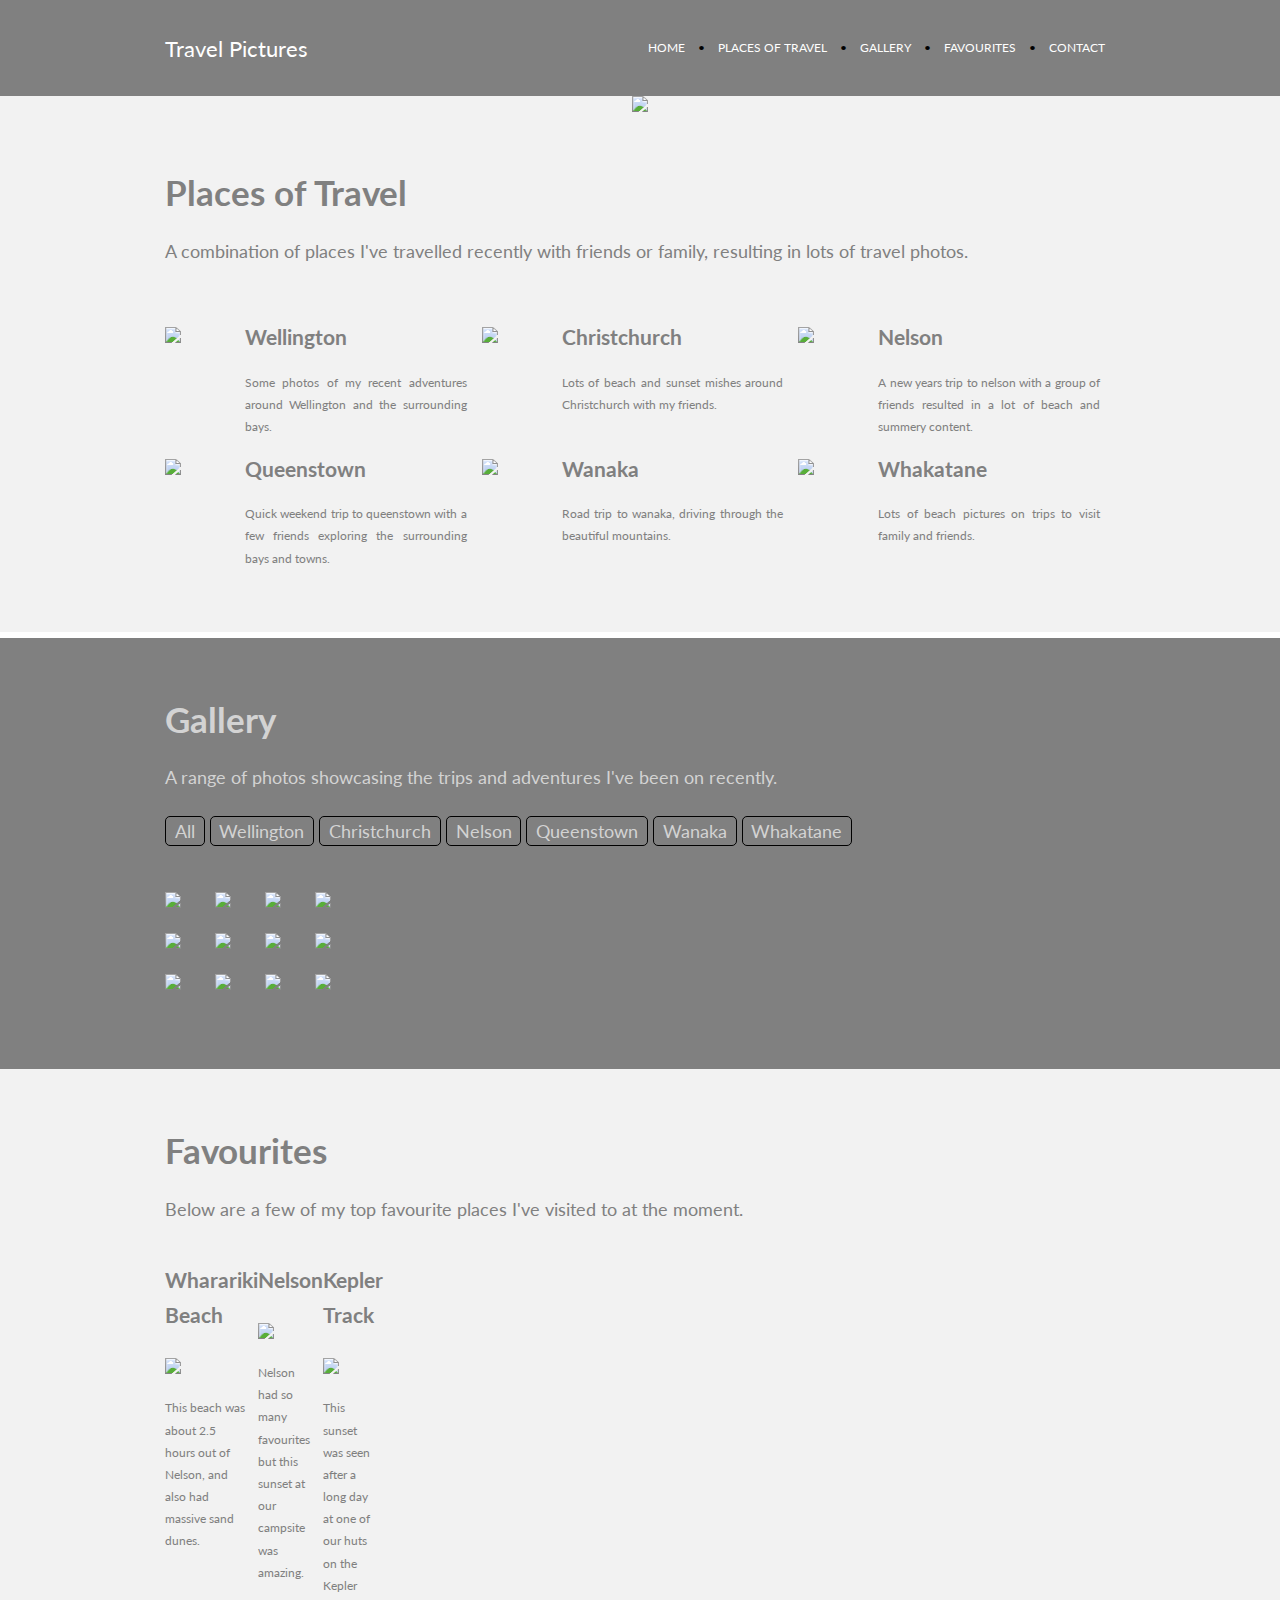
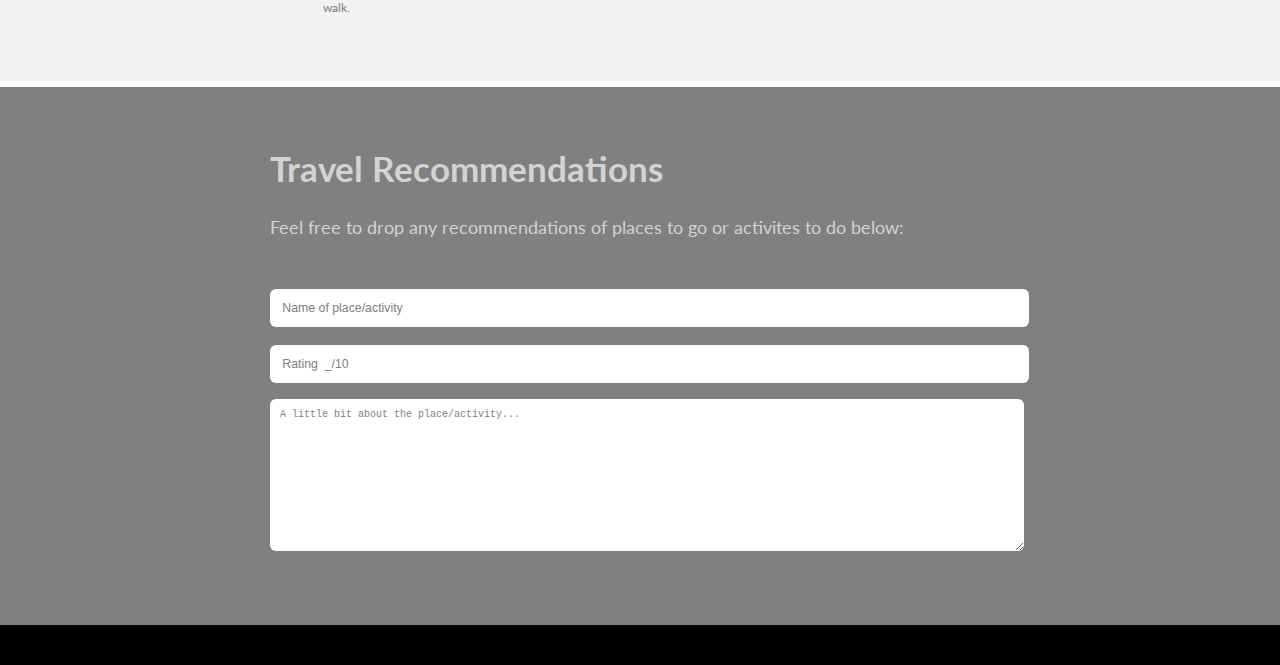
==== 289.101.05.solution/singolo/index.html @ 3888a102 "travel website" ====
<!DOCTYPE html>
 
<html lang="en">
 
<head>
    <meta charset="utf-8">
    <title>Tia</title>
    <meta name="description" content="A free template created by Marijan Petrovski" />
    <link rel="stylesheet" href="styles.css" />
    <meta name="viewport" content="width=device-width, initial-scale=1">
</head>
 
<body>
    
    <div class="header">
        
        <div class="nav">

            <div class="logo">
                Travel Pictures<span class="salmon"></span>
            </div>

            <div class="links">
                <a href="#">HOME</a>
                &bull;
                <a href="#">PLACES OF TRAVEL</a>
                &bull;
                <a href="#">GALLERY</a>
                &bull;
                <a href="#">FAVOURITES</a>
                &bull;
                <a href="#">CONTACT</a>
            </div>

        </div>
        
    </div>
    
    <div class="banner">
        <img src="img/banner1.jpg" />
    </div>
    
    <div id="services_container">
        <h1>Places of Travel</h1>
        <p>
            A combination of places I've travelled recently with friends or family, resulting in lots of travel photos. 
        </p>
        <div id="services">
            <div class="service">
                <div><img src="img/service-1.png" /></div>
                <div>
                    <h2>Wellington</h2>
                    <p>
                        Some photos of my recent adventures around Wellington and the surrounding bays.
                    </p>
                </div>
            </div>
            <div class="service">
                <div><img src="img/service-2.png" /></div>
                <div>
                    <h2>Christchurch</h2>
                    <p>
                        Lots of beach and sunset mishes around Christchurch with my friends.
                    </p>
                </div>
            </div>
            <div class="service">
                <div><img src="img/service-3.png" /></div>
                <div>
                    <h2>Nelson</h2>
                    <p>
                        A new years trip to nelson with a group of friends resulted in a lot of beach and summery content.
                    </p>
                </div>
            </div>
            <div class="service">
                <div><img src="img/service-4.png" /></div>
                <div>
                    <h2>Queenstown</h2>
                    <p>
                        Quick weekend trip to queenstown with a few friends exploring the surrounding bays and towns.
                    </p>
                </div>
            </div>
            <div class="service">
                <div><img src="img/service-5.png" /></div>
                <div>
                    <h2>Wanaka</h2>
                    <p>
                        Road trip to wanaka, driving through the beautiful mountains. 
                    </p>
                </div>
            </div>
            <div class="service">
                <div><img src="img/service-6.png" /></div>
                <div>
                    <h2>Whakatane</h2>
                    <p>
                        Lots of beach pictures on trips to visit family and friends. 
                    </p>
                </div>
            </div>
        </div>
    </div>
    
    <div id="portfolio">
        <div class="centered">
            <h1>Gallery</h1>
            <p>
                A range of photos showcasing the trips and adventures I've been on recently. 
            </p>
            <p>
                <a>All</a>
                <a>Wellington</a>
                <a>Christchurch</a>
                <a>Nelson</a>
                <a>Queenstown</a>
                <a>Wanaka</a>
                <a>Whakatane</a>
            </p>
            <div id="gallery">
                <div><img src="img/IMG-1981%20square.jpg" /></div>
                <div><img src="img/IMG-2752.JPG" /></div>
                <div><img src="img/IMG-2759.JPG" /></div>
                <div><img src="img/IMG-3443.JPG" /></div>
                <div><img src="img/IMG-3559.JPG" /></div>
                <div><img src="img/IMG-4010.jpg" /></div>
                <div><img src="img/IMG-5864.jpg" /></div>
                <div><img src="img/IMG-4011.jpg" /></div>
                <div><img src="img/IMG-4048.jpg" /></div>
                <div><img src="img/IMG-4224.jpg" /></div>
                <div><img src="img/IMG-5441.jpg" /></div>
                <div><img src="img/IMG-5879.jpg" /></div>
            </div>
        </div>
    </div>
    
    <div id="about">
        <div class="centered">
            <h1>Favourites</h1>
            <p>
                Below are a few of my top favourite places I've visited to at the moment.
            </p>
            <div id="profiles">
                <div class="staffmember">
                    <h2>Wharariki Beach</h2>
                    <img src="img/IMG-3907%20resized%202.jpg" />
                    
        
                    <p>
                        This beach was about 2.5 hours out of Nelson, and also had massive sand dunes.
                    </p>
                    
                </div>
                <div class="staffmember">
                    <h2>Nelson</h2>
                    <img src="img/IMG-3805.jpg" />
                    <p>
                        Nelson had so many favourites but this sunset at our campsite was amazing.
                    </p>
                   
                </div>
                <div class="staffmember">
                    <h2>Kepler Track</h2>
                    <img src="img/IMG-8888.JPG" />
                    <p>
                        This sunset was seen after a long day at one of our huts on the Kepler walk.
                    </p>
                    
                </div>
            </div>
        </div>
    </div>
    
    <div id="quote">
        <div class="centered">
            <h1>Travel Recommendations </h1>
            <p>
                Feel free to drop any recommendations of places to go or activites to do below: 
            </p>
            <form>
                <div>
                    <input type="text" value="Name of place/activity " />
                    <input type="text" value="Rating  _/10 " />
                    <textarea rows="12">A little bit about the place/activity...</textarea>
                </div>
               
            </form>
        </div>
    </div>
    
    <div id="footer">
        <div class="centered">
            
            
        </div>
    </div>
    
</body>
</html>
---- 289.101.05.solution/singolo/styles.css ----
@import url('https://fonts.googleapis.com/css?family=Lato');

d* {
    outline: 1px dotted lime;
}

body {
    background-color: #F2F2F2;
    margin: 0;
    font-family: 'Lato', sans-serif;
}

.header {
    background-color: gray;
    color: white;
    height: 90px;
    border-bottom: 6px solid gray;
}

.nav {
    display: grid;
    grid-template-columns: 200px auto;
    margin-left: auto;
    margin-right: auto;
    max-width: 950px;
}

.logo {
    margin-top: 35px;
    font-size: 1.4rem;
}

.links {
    margin-top: 40px;
    font-size: 0.75rem;
    text-align: right;
    color: black;
}

.links a {
    color: white;
    padding-left: 10px;
    padding-right: 10px;
    text-decoration: none;
}

.salmon {
    color: saddlebrown;
}

.banner {
    padding: 0;
    text-align: center;
}

.banner img {
    width: 100%;
}


/* our services section */

#services_container {
    background-color: #F2F2F2;
    color: gray;
    font-size: 1.1em;
    line-height: 2em;
    margin: auto;
    max-width: 950px;
}

#services_container h1 {
    font-weight: bold;
    margin-top: 60px;
}

#services {
    display: grid;
    grid-template-columns: 1fr 1fr 1fr;
    grid-template-rows: 1fr 1fr;
    margin-top: 50px;
    padding-bottom: 50px;
}

.service {
    display: grid;
    grid-template-columns: 80px auto;
    padding-right: 15px;
}

.service h2 {
    font-size: 1.2em;
    margin-top: 0;
}

.service p {
    font-size: 0.7em;
    line-height: 1.8em;
    text-align: justify;
}


/* portfolio section */

#portfolio {
    color: lightgray;
    background-color: gray;
    border-bottom: 6px solid gray;
    border-top: 6px solid #FFF;
    font-size: 1.1em;
    line-height: 2em;
    padding: 40px 20px;
    padding-bottom: 50px;
}

#portfolio .centered {
    margin: auto;
    max-width: 950px;
}

#portfolio a {
    border: 1px solid black;
    border-radius: 5px;
    padding: 0.2em 0.5em;
}

#portfolio #gallery {
    display: grid;
    grid-template-columns: 1fr 1fr 1fr 1fr;
    margin-top: 2em;
    max-height: 100%;
    width: 200px;
}
 
  

#portfolio div {
    margin-bottom: 6px;
}


/* about us section */

#about {
    background-color: #F2F2F2;
    border-bottom: 6px solid #FFF;
    color: gray;
    font-size: 1.1em;
    line-height: 2em;
    padding: 40px 20px;
    padding-bottom: 50px;
}

#about .centered {
    margin: auto;
    max-width: 950px;
}

#about #profiles {
    display: grid;
    grid-template-columns: 1fr 1fr 1fr;
    max-width: 100px;
}

#about #profiles h2 {
    font-size: 1.2em;
}

#about #profiles p {
    font-size: 0.7em;
    line-height: 1.8em;
    padding-right: 1em;
}

#about #profiles p img {
    padding-right: 0.3em;
    padding-top: 1em;
}



    



/* get a quote section */

#quote {
    background-color: gray;
    border-bottom: 6px solid gray;
    color: lightgray;
    font-size: 1.1em;
    line-height: 2em;
    padding: 40px 20px;
    padding-bottom: 50px;
}

#quote .centered {
    margin: auto;
    padding-left:250px;
    width: 1200px;
    
}

#quote form {
    display: grid;
    grid-template-columns: 68% auto;
    padding-top: 1em;
}

#quote form h2 {
    margin-top: 0
}

#quote form p {
    font-size: 0.7em;
    line-height: 1.8em;
    margin-bottom: 2.5em;
}

#quote input,
#quote textarea {
    background-color: white;
    border: none;
    border-radius: 6px;
    color: gray;
    font-size: 0.7em;
    margin: 0.7em 0;
    padding: 1em;
    width: 90%;
}


/* footer */

#footer {
    color: gray;
    background-color: black;
    font-size: 0.7em;
    padding: 40px 20px;
    padding-bottom: 0px;
}

#footer .centered {
    display: grid;
    grid-template-columns: 65% auto;
    max-width: 950px;
    margin: auto;
}

#footer .social {
    margin-top: -10px;
    text-align: right;
}


/* media queries */
/* NOT NECESSARY AT THIS POINT IN THE COURSE */

@media screen and (max-width: 480px) {
    body {
        background-color: green;
    }
    
    .logo {
        margin-top: 20px;
        text-align: center;
        grid-column: 1/3;
    }

    .links {
        margin-top: 10px;
        text-align: center;
        text-align: right;
        grid-column: 1/3;
    }
}
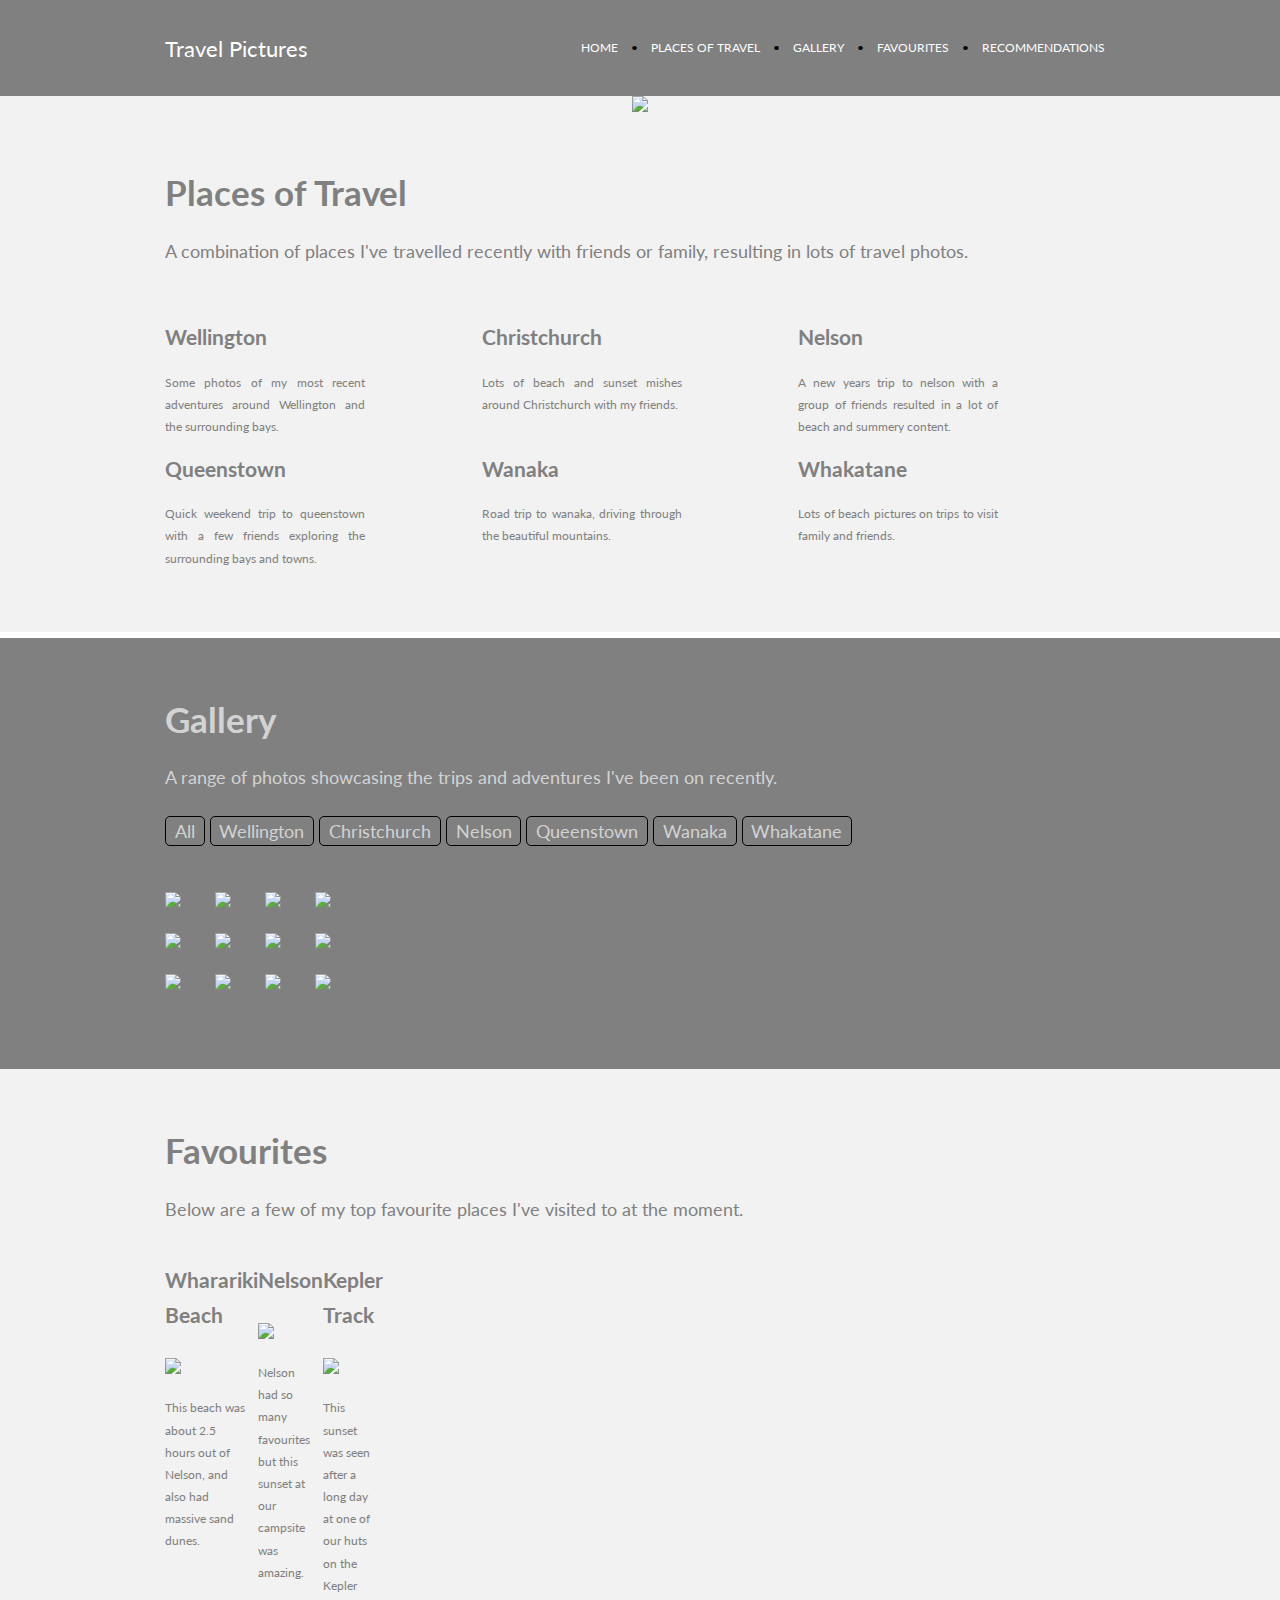
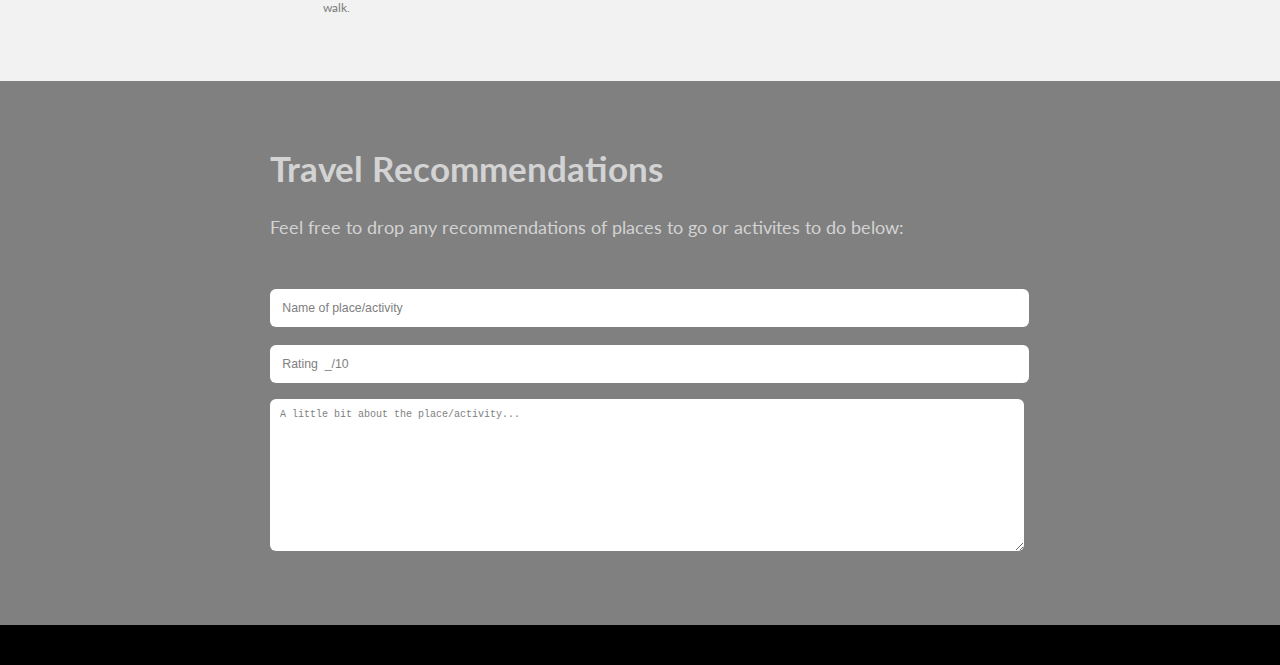
==== commit efe1f1ca: "assignment 1" ====
--- a/289.101.05.solution/singolo/index.html
+++ b/289.101.05.solution/singolo/index.html
@@ -29,7 +29,7 @@
                 &bull;
                 <a href="#">FAVOURITES</a>
                 &bull;
-                <a href="#">CONTACT</a>
+                <a href="#">RECOMMENDATIONS</a>
             </div>
 
         </div>
@@ -47,16 +47,16 @@
         </p>
         <div id="services">
             <div class="service">
-                <div><img src="img/service-1.png" /></div>
+               
                 <div>
                     <h2>Wellington</h2>
                     <p>
-                        Some photos of my recent adventures around Wellington and the surrounding bays.
-                    </p>
-                </div>
-            </div>
-            <div class="service">
-                <div><img src="img/service-2.png" /></div>
+                        Some photos of my most recent adventures around Wellington and the surrounding bays.
+                    </p>
+                </div>
+            </div>
+            <div class="service">
+                
                 <div>
                     <h2>Christchurch</h2>
                     <p>
@@ -65,7 +65,7 @@
                 </div>
             </div>
             <div class="service">
-                <div><img src="img/service-3.png" /></div>
+                
                 <div>
                     <h2>Nelson</h2>
                     <p>
@@ -74,7 +74,7 @@
                 </div>
             </div>
             <div class="service">
-                <div><img src="img/service-4.png" /></div>
+                
                 <div>
                     <h2>Queenstown</h2>
                     <p>
@@ -83,7 +83,7 @@
                 </div>
             </div>
             <div class="service">
-                <div><img src="img/service-5.png" /></div>
+                
                 <div>
                     <h2>Wanaka</h2>
                     <p>
@@ -92,7 +92,7 @@
                 </div>
             </div>
             <div class="service">
-                <div><img src="img/service-6.png" /></div>
+                
                 <div>
                     <h2>Whakatane</h2>
                     <p>
--- a/289.101.05.solution/singolo/styles.css
+++ b/289.101.05.solution/singolo/styles.css
@@ -80,11 +80,12 @@
     grid-template-rows: 1fr 1fr;
     margin-top: 50px;
     padding-bottom: 50px;
+    
 }
 
 .service {
     display: grid;
-    grid-template-columns: 80px auto;
+    grid-template-columns: 200px auto;
     padding-right: 15px;
 }
 
@@ -143,7 +144,7 @@
 
 #about {
     background-color: #F2F2F2;
-    border-bottom: 6px solid #FFF;
+    border-bottom: 6px solid gray;
     color: gray;
     font-size: 1.1em;
     line-height: 2em;
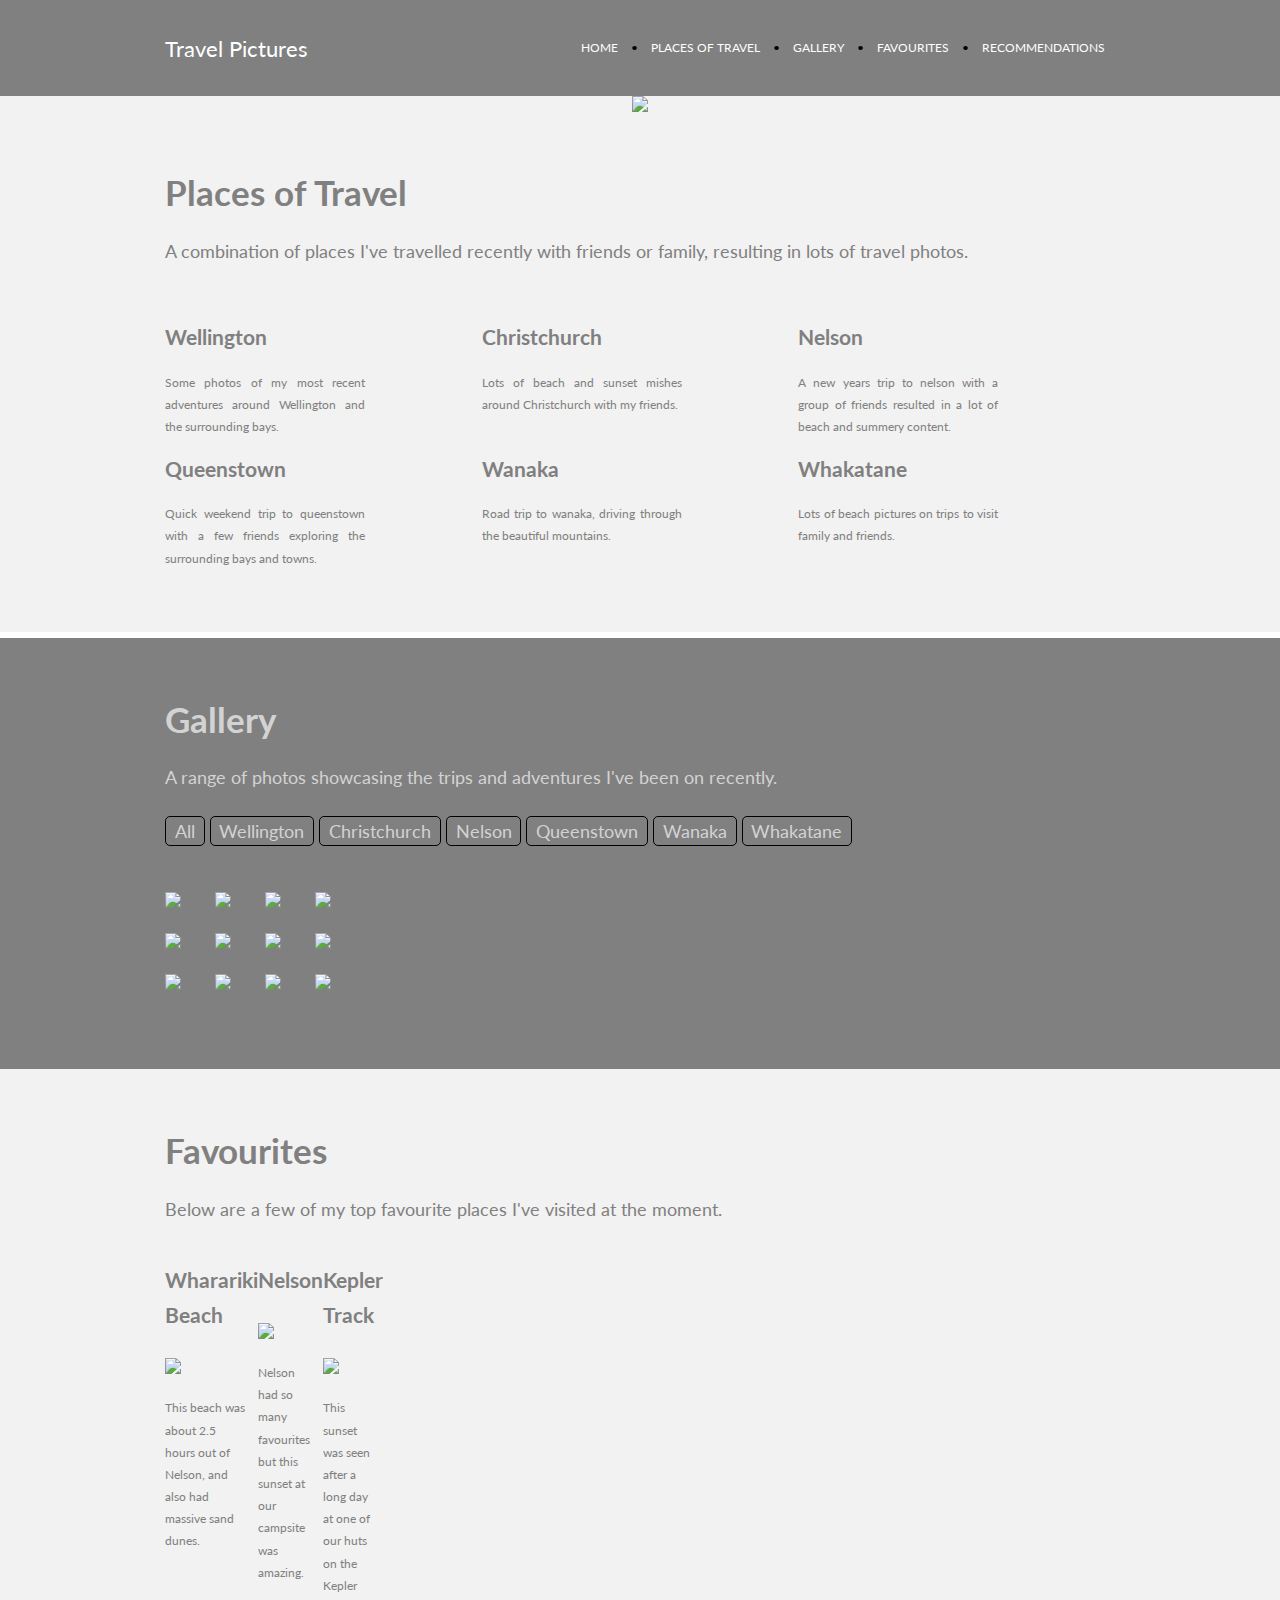
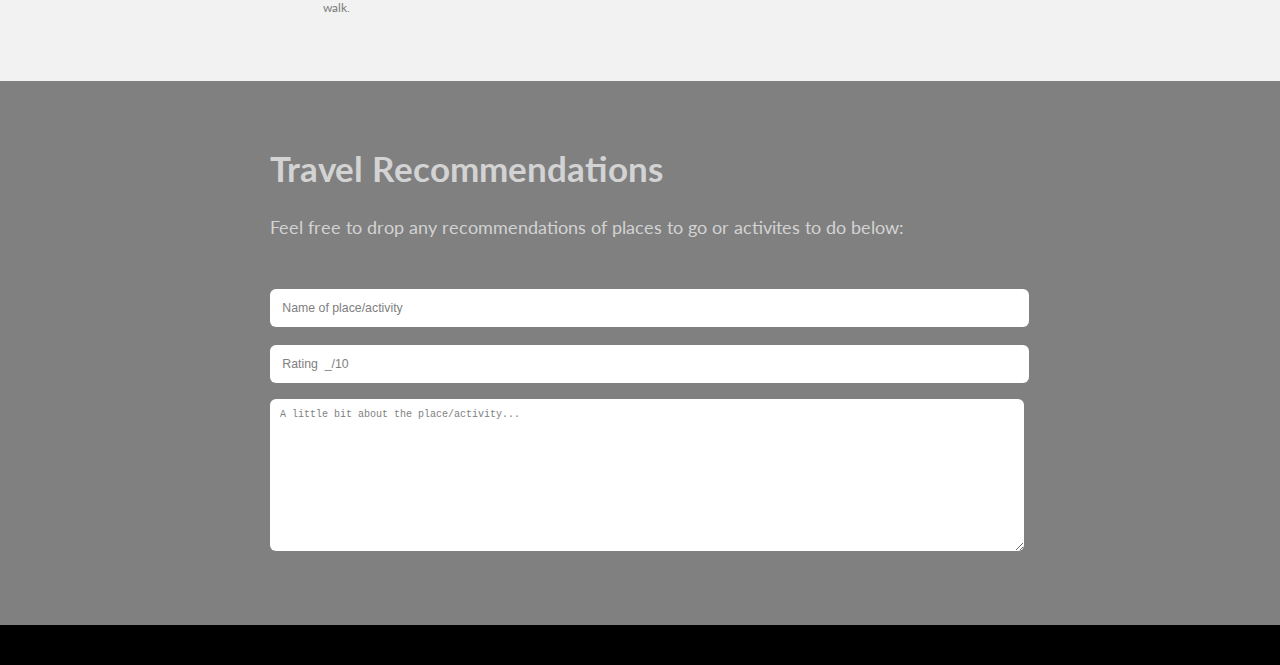
==== commit 12594aab: "Update index.html" ====
--- a/289.101.05.solution/singolo/index.html
+++ b/289.101.05.solution/singolo/index.html
@@ -139,7 +139,7 @@
         <div class="centered">
             <h1>Favourites</h1>
             <p>
-                Below are a few of my top favourite places I've visited to at the moment.
+                Below are a few of my top favourite places I've visited at the moment.
             </p>
             <div id="profiles">
                 <div class="staffmember">
